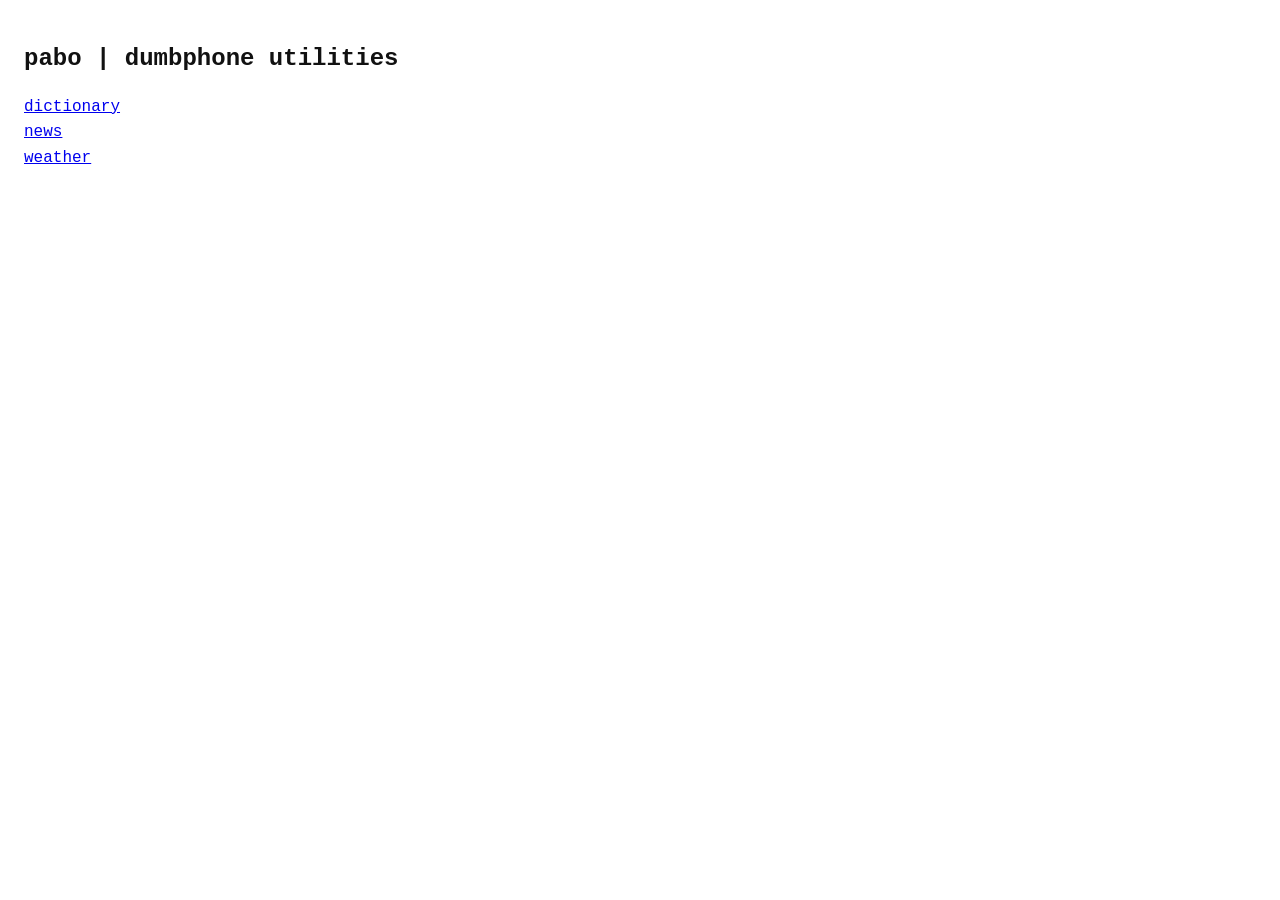
==== index.html @ 850fabe4 "bringing this back up" ====
<!DOCTYPE html>
<html lang="en">
<head>
    <meta charset="UTF-8">
    <meta name="viewport" content="width=device-width, initial-scale=1.0">
    <title>pabo</title>
    <script src="script.js"></script>
    <link rel="stylesheet" href="style.css">
</head>
<body>
    <h1>pabo | dumbphone utilities</h1>
    <a href="utils/dictionary/index.html">dictionary</a><br>
    <a href="utils/news/index.html">news</a><br>
    <a href="utils/weather/index.html">weather</a><br>
</body>
</html>
---- style.css ----
:root {
  color-scheme: light dark;
  --bg: #fff;
  --fg: #111;
  --link: #00e;
  --link-visited: #551a8b;
  --code-bg: #f0f0f0;
  --border: #ccc;
  --muted: #555;
}

@media (prefers-color-scheme: dark) {
  :root {
    color-scheme: dark;
    --bg: #111;
    --fg: #eee;
    --link: #7ab7ff;
    --link-visited: #c79bff;
    --code-bg: #222;
    --border: #444;
    --muted: #aaa;
  }
}

body {
  font-family: "Courier New", Courier, monospace;
  font-size: 16px;
  line-height: 1.6;
  max-width: 65ch;
  padding: 1rem;
  background: var(--bg);
  color: var(--fg);
}

a { color: var(--link); }
a:visited { color: var(--link-visited); }

h1 { font-size: 1.5rem; }
h2 { font-size: 1.25rem; }
h3 { font-size: 1.1rem; }

pre, code {
  background: var(--code-bg);
  font-family: inherit;
}

pre {
  padding: .5rem;
  overflow-x: auto;
  border-left: 2px solid var(--border);
}

blockquote {
  border-left: 2px solid var(--border);
  padding-left: 1rem;
  color: var(--muted);
}

table { border-collapse: collapse; width: 100%; }
th, td { border: 1px solid var(--border); padding: .3rem .5rem; text-align: left; }

input, textarea, select, button {
  font-family: inherit;
  font-size: 1rem;
  padding: .4rem;
  border: 1px solid var(--border);
  background: var(--bg);
  color: var(--fg);
  display: block;
  margin-bottom: .5rem;
}

img { max-width: 100%; display: block; }
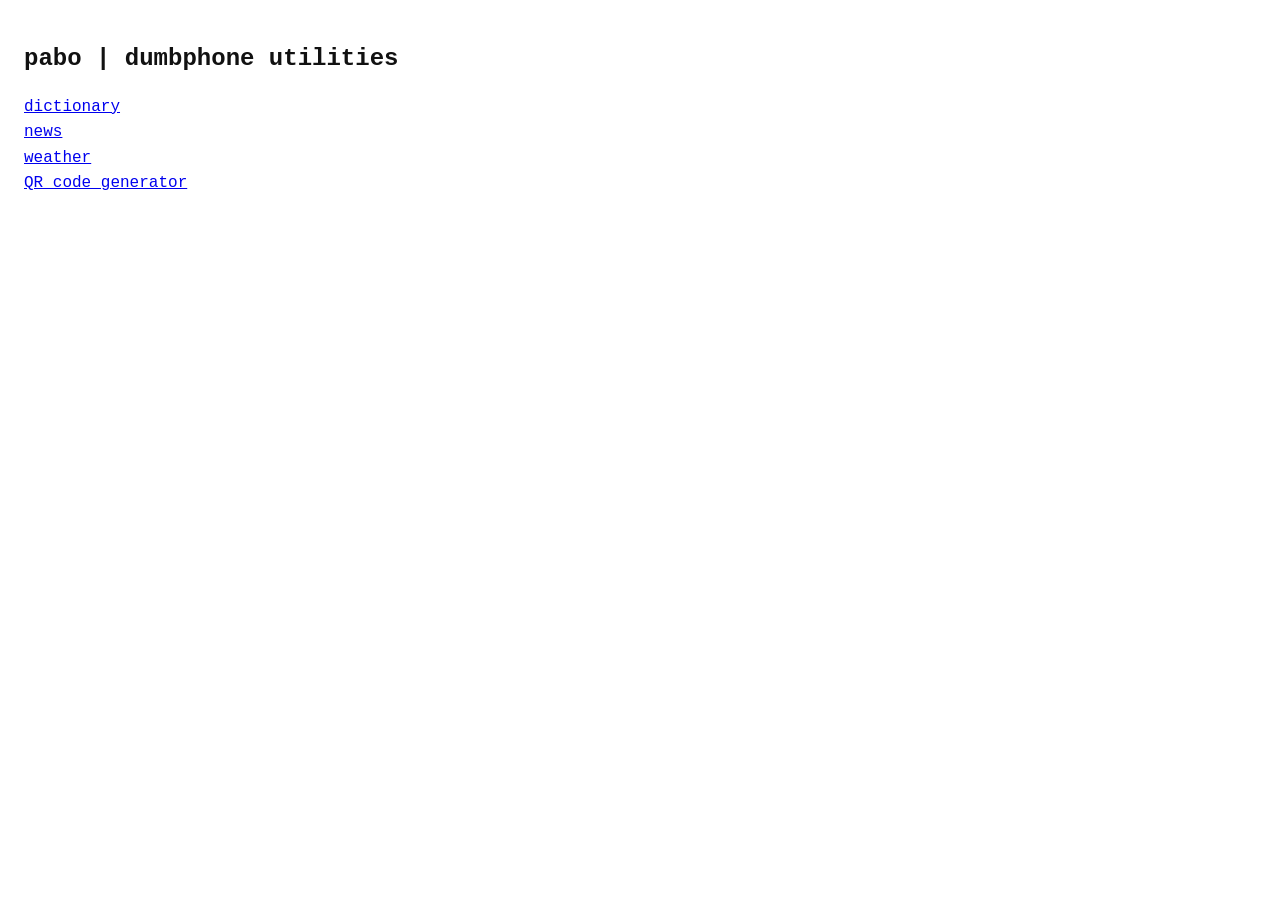
==== commit d7c80a0e: "fixed stylesheet refs and added qr generator" ====
--- a/index.html
+++ b/index.html
@@ -9,8 +9,9 @@
 </head>
 <body>
     <h1>pabo | dumbphone utilities</h1>
-    <a href="utils/dictionary/index.html">dictionary</a><br>
-    <a href="utils/news/index.html">news</a><br>
-    <a href="utils/weather/index.html">weather</a><br>
+    <a href="utils/dictionary/">dictionary</a><br>
+    <a href="utils/news/">news</a><br>
+    <a href="utils/weather/">weather</a><br>
+    <a href="utils/qr/">QR code generator</a><br>
 </body>
 </html>
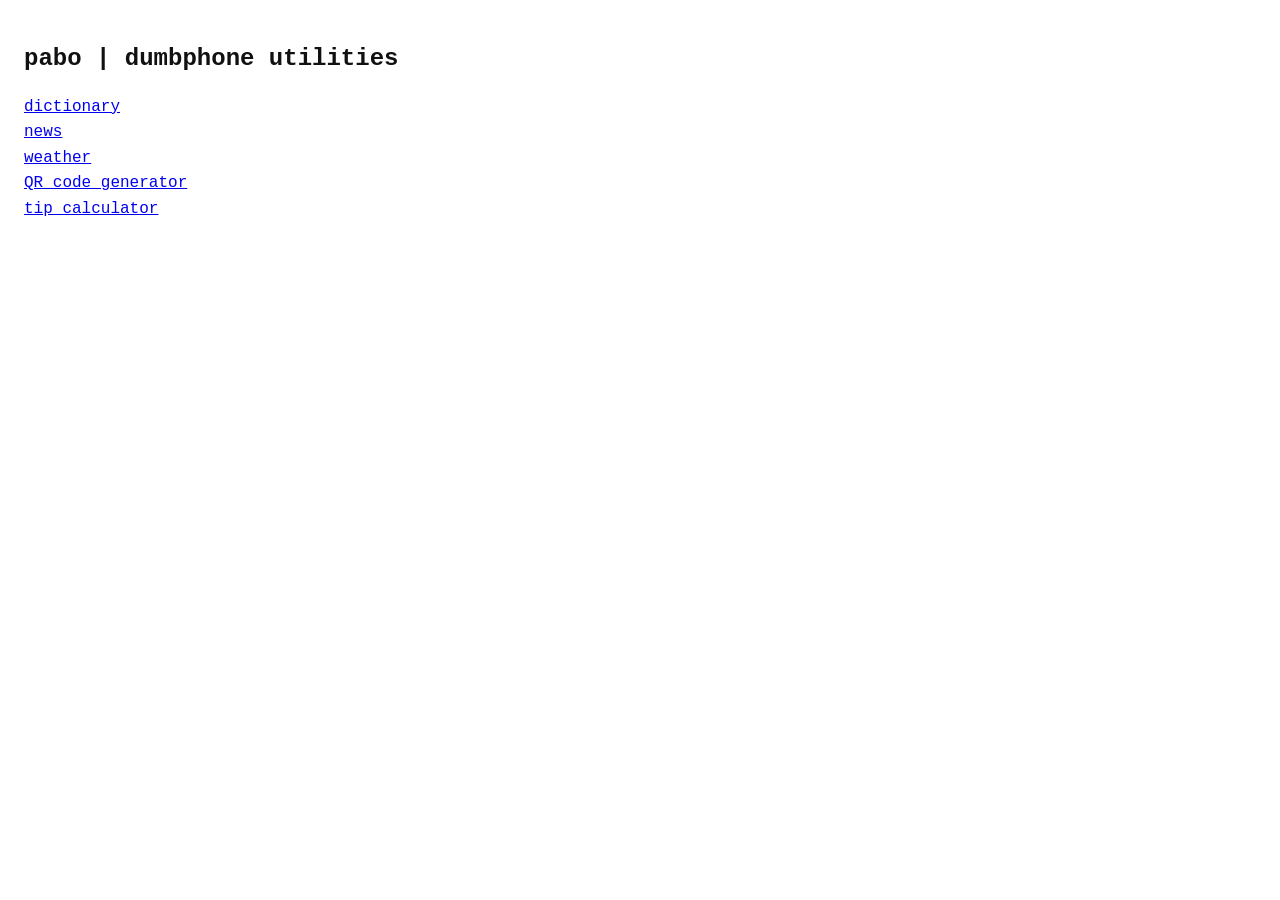
==== commit 36759ad3: "apparently something got ignored?" ====
--- a/index.html
+++ b/index.html
@@ -3,6 +3,7 @@
 <head>
     <meta charset="UTF-8">
     <meta name="viewport" content="width=device-width, initial-scale=1.0">
+    <link rel="icon" type="image/x-icon" href="/favicon.ico">
     <title>pabo</title>
     <script src="script.js"></script>
     <link rel="stylesheet" href="style.css">
@@ -13,5 +14,6 @@
     <a href="utils/news/">news</a><br>
     <a href="utils/weather/">weather</a><br>
     <a href="utils/qr/">QR code generator</a><br>
+    <a href="utils/tipcalc">tip calculator</a>
 </body>
 </html>
--- a/style.css
+++ b/style.css
@@ -28,18 +28,21 @@
   line-height: 1.6;
   max-width: 65ch;
   padding: 1rem;
+  background: #fff;
   background: var(--bg);
+  color: #111;
   color: var(--fg);
 }
 
-a { color: var(--link); }
-a:visited { color: var(--link-visited); }
+a { color: #00e; color: var(--link); }
+a:visited { color: #551a8b; color: var(--link-visited); }
 
 h1 { font-size: 1.5rem; }
 h2 { font-size: 1.25rem; }
 h3 { font-size: 1.1rem; }
 
 pre, code {
+  background: #f0f0f0;
   background: var(--code-bg);
   font-family: inherit;
 }
@@ -47,24 +50,35 @@
 pre {
   padding: .5rem;
   overflow-x: auto;
+  border-left: 2px solid #ccc;
   border-left: 2px solid var(--border);
 }
 
 blockquote {
+  border-left: 2px solid #ccc;
   border-left: 2px solid var(--border);
   padding-left: 1rem;
+  color: #555;
   color: var(--muted);
 }
 
 table { border-collapse: collapse; width: 100%; }
-th, td { border: 1px solid var(--border); padding: .3rem .5rem; text-align: left; }
+th, td {
+  border: 1px solid #ccc;
+  border: 1px solid var(--border);
+  padding: .3rem .5rem;
+  text-align: left;
+}
 
 input, textarea, select, button {
   font-family: inherit;
   font-size: 1rem;
   padding: .4rem;
+  border: 1px solid #ccc;
   border: 1px solid var(--border);
+  background: #fff;
   background: var(--bg);
+  color: #111;
   color: var(--fg);
   display: block;
   margin-bottom: .5rem;
